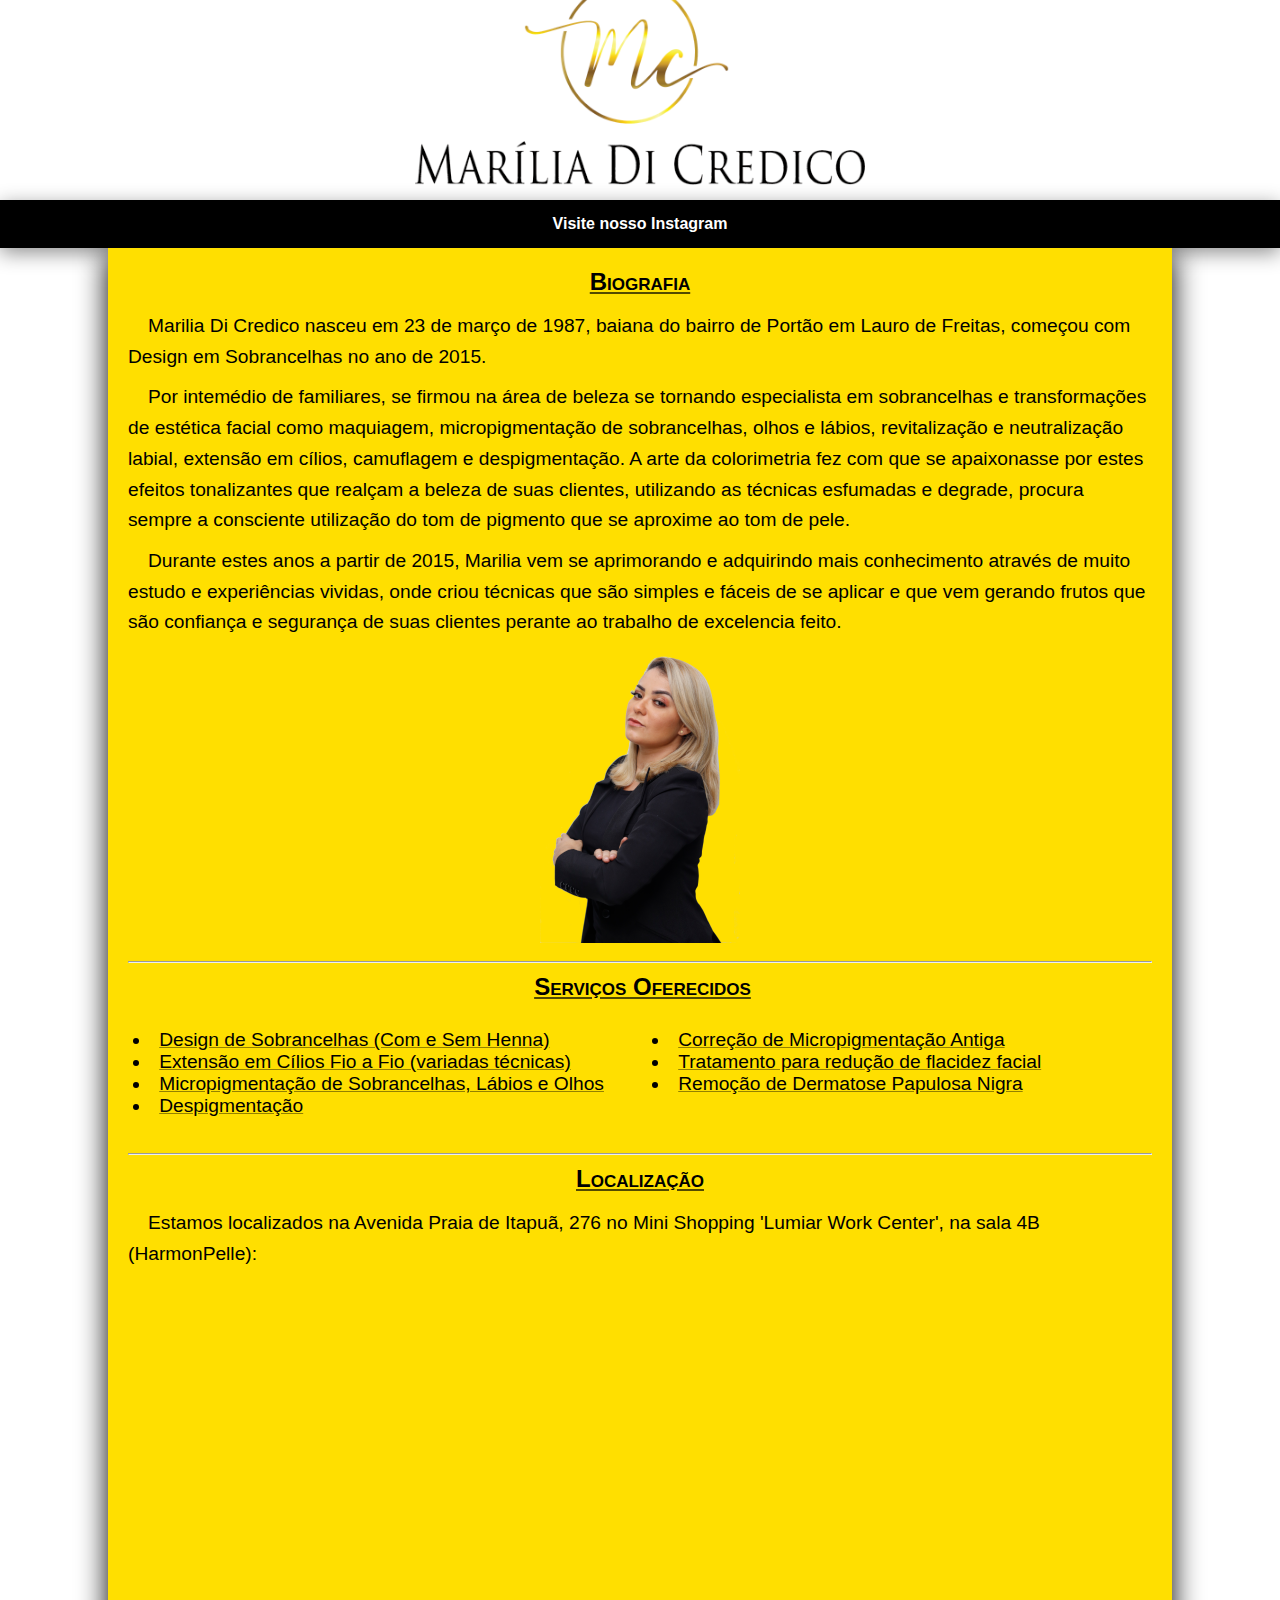
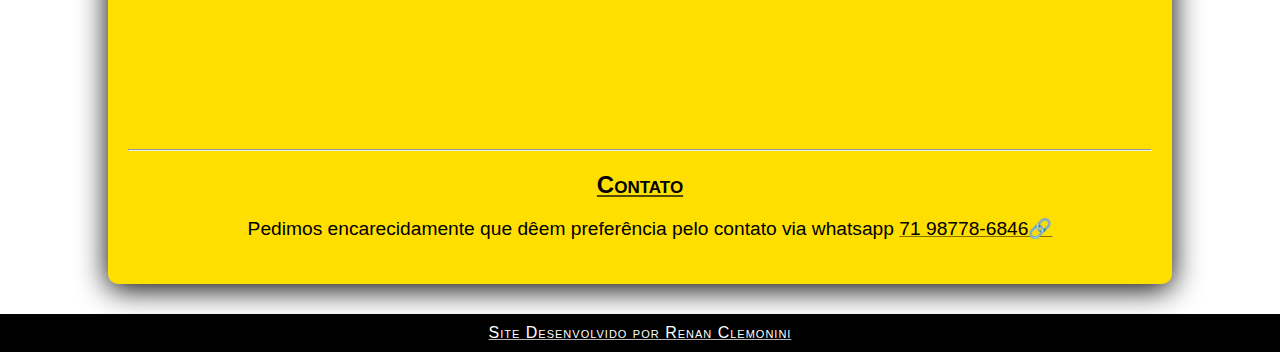
==== index.html @ b3e9a7a8 "new" ====
<!DOCTYPE html>
<html lang="pt-br">
<head>
    <meta charset="UTF-8">
    <meta http-equiv="X-UA-Compatible" content="IE=edge">
    <meta name="viewport" content="width=device-width, initial-scale=1.0">
    <title>Marília Di Credico</title>
    <link rel="shortcut icon" href="favicon.ico" type="image/x-icon">
    <link rel="stylesheet" href="style.css">
</head>
<body>
    <header id="container">
        
    </header>
    <nav>
        <a href="https://www.instagram.com/mariliadicredico.bioestetica/" target="_blank">Visite nosso Instagram</a>
    </nav>
    <main>
        <article>
            <div class="txt">
                <h2>Biografia</h2>
                <p>Marilia Di Credico nasceu em 23 de março de 1987, baiana do bairro de Portão em Lauro de Freitas, começou com Design em Sobrancelhas no ano de 2015.</p>
                <p>Por intemédio de familiares, se firmou na área de beleza se tornando especialista em sobrancelhas e transformações de estética facial como maquiagem, micropigmentação de sobrancelhas, olhos e lábios, revitalização e neutralização labial, extensão em cílios, camuflagem e despigmentação. A arte da colorimetria fez com que se apaixonasse por estes efeitos tonalizantes que realçam a beleza de suas clientes, utilizando as técnicas esfumadas e degrade, procura sempre a consciente utilização do tom de pigmento que se aproxime ao tom de pele.</p>
                <p>Durante estes anos a partir de 2015, Marilia vem se aprimorando e adquirindo mais conhecimento através de muito estudo e experiências vividas, onde criou técnicas que são simples e fáceis de se aplicar e que vem gerando frutos que são confiança e segurança de suas clientes perante ao trabalho de excelencia feito.</p>
            </div>

            
            
            <img src="imagens/marytransp200.png" alt="Mary">
            <br>
            <hr>

            <div class="list">
                <h2>Serviços Oferecidos</h2>
                <br>
                <ul>
                    <li>Design de Sobrancelhas (Com e Sem Henna)</li>
                    <li>Extensão em Cílios Fio a Fio (variadas técnicas)</li>
                    <li>Micropigmentação de Sobrancelhas, Lábios e Olhos</li>
                    <li>Despigmentação</li>
                    <li>Correção de Micropigmentação Antiga</li>
                    <li>Tratamento para redução de flacidez facial</li>
                    <li>Remoção de Dermatose Papulosa Nigra</li>
                </ul>
                <br>
            </div>

            <br>
            <hr>

            <div class="txt">
                <h2>Localização</h2>
                <p>Estamos localizados na Avenida Praia de Itapuã, 276 no Mini Shopping 'Lumiar Work Center', na sala 4B (HarmonPelle):</p>
            </div>

            <div class="map">
                <iframe src="https://www.google.com/maps/embed?pb=!1m14!1m8!1m3!1d15557.58734089737!2d-38.3041464!3d-12.8821851!3m2!1i1024!2i768!4f13.1!3m3!1m2!1s0x0%3A0xa782f5e2fa53f7b2!2sMar%C3%ADlia%20Di%20Credico%20-%20Especialista%20em%20Sobrancelhas%20Unissex!5e0!3m2!1spt-BR!2sbr!4v1653165193764!5m2!1spt-BR!2sbr" width="780" height="450" style="border:0;" allowfullscreen="" loading="lazy" referrerpolicy="no-referrer-when-downgrade"></iframe>
            </div>
            <hr>

            
            
            <aside>
                <h2>Contato</h2>
                <p>Pedimos encarecidamente que dêem preferência pelo contato via whatsapp <a class="wpp" href="https://api.whatsapp.com/send?1=pt_BR&phone=5571987786846" target="_blank">71 98778-6846&#x1F517</a></p>
            </aside>
        </article>
    </main>
    <footer>
        <p>Site Desenvolvido por Renan Clemonini</p>
    </footer>
</body>
</html>
---- style.css ----
@charset "UTF-8";

@import url('https://fonts.googleapis.com/css2?family=Cinzel:wght@400;500;600;700;800;900&display=swap');

@import url('https://fonts.googleapis.com/css2?family=Akshar:wght@300;400&display=swap');

@import url('https://fonts.googleapis.com/css2?family=Caveat:wght@400;500;600;700&display=swap');

:root{
    --cor0: rgb(255, 255, 255);
    --cor1: rgba(245, 245, 11, 0.932);
    --cor2: rgb(0, 0, 0);
    
    --fonte-titulo: 'Cinzel', serif;
    --fonte-subtitulo: 'Akshar', sans-serif;
    --fonte-padrao: Arial, sans-serif;

    --fontsize-p-web: 1.2em;
    --fontsize-p-mobile: 0.7em;

    --fontsize-h2: 1.5em;

    --fontsize-usual: 1em;
}

*{
    margin: 0px;
    padding: 0px;
}

body{
    background-color: white;

}

header#container{
    height: 200px;
    background-image: url('imagens/logocompleta_mary.png');
    background-repeat: no-repeat;
    background-position: center center;
    background-size: 50vh;
}

nav{
    padding: 15px;
    font-size: var(--fontweight-web);
    font-weight: normal;
    font-family: var(--fonte-padrao);
    text-align: center;
    background-color: var(--cor2);
    box-shadow: 0px 5px 20px rgba(0, 0, 0, 0.438);
}

nav > a{
    color: white;
    padding: 20px;
    text-decoration: none;
    font-weight: bold;
    transition-duration: .5s;
}

nav > a:hover{
    background-color: rgba(255, 255, 255, 0.507);
    padding: 8px;
    border-radius: 5px;
    color: black;
    font-weight: bold;
    text-decoration: underline;
}

main{
    max-width: 80vw;
    margin: auto;
    margin-bottom: 30px;
    padding: 10px 20px 15px 20px;
    background-color: #ffdf00;
    box-shadow: 0px 5px 30px rgb(0, 0, 0);
    border-bottom-left-radius: 10px;
    border-bottom-right-radius: 10px;
}

div.txt{
    padding-top: 10px;
}

div.list{
    padding-top: 10px;
    padding-left: 5px;
}

main h2{
    text-align: center;
    font-size: var(--fontsize-h2);
    font-family: var(--fonte-padrao);
    font-variant: small-caps;
    text-decoration: underline;
    text-decoration-color: rgba(0, 0, 0, 0.671);
    padding-bottom: 10px;
}

main p{
    font-size: var(--fontsize-p-web);
    font-family: var(--fonte-padrao);
    padding-top: 5px;
    padding-bottom: 5px;
    font-weight: normal;
    text-align: left;
    text-indent: 20px;
    line-height: 1.6em;
}

main img{
    display: block;
    margin: auto;
}

main ul {
    list-style-position: inside;
    font-size: var(--fontsize-p-web);
    font-family: var(--fonte-padrao);
    text-align: left;
    text-decoration: underline;
    text-decoration-color: rgba(0, 0, 0, 0.418);
    columns: 2;
    font-weight: normal;
}

div.map {
    padding: 10px;
}

div.map > iframe{
    width: 100%;
}

aside{
    padding: 10px;
    margin: 10px;
}

aside p{
    text-align: center;
    font-weight: normal;
}

aside a{
    font-size: var(--fontsize-p-web);
    color: black;
    transition-duration: .3s;
}

aside a.wpp{
    font-weight: normal;
    text-decoration-color: rgba(0, 0, 0, 0.486);
    font-size: var(--fontsize-usual);
}

aside a:hover{
    background-color: black;
    padding: 8px;
    border-radius: 5px;
    color: white;
    font-weight: bold;
    text-decoration: underline;
}

footer{
    background-color: black;
    color: white;
    font-size: var(--fontsize-usual);
    font-variant: small-caps;
    text-decoration: underline;
    text-decoration-color: rgba(255, 255, 255, 0.712);
    text-align: center;
    padding-top: 10px;
    padding-bottom: 10px;
    font-family: var(--fonte-padrao);
    letter-spacing: 1px;
}

@media (max-width: 1020px){
    header#container{
        background-size: 50vh;
    }
}

@media (max-width: 1000px){
    header#container{
        background-size: 250px;
    }
}

@media (max-width: 720px){
    header#container{
        background-size: 50vh;
    }

    nav{
        font-size: var(--fontsize-usual);
    }

    main{
        max-width: 75vw;
        font-size: var(--fontsize-usual);
    }

    footer{
        font-size: var(--fontsize-usual);
    }
}

@media (max-width: 600px){
    header#container{
        background-size: 50vh;
    }

    nav{
        font-size: var(--fontsize-usual);
    }

    main{
        max-width: 75vw;
        font-size: var(--fontsize-usual);
        padding-bottom: 10px;
    }

    main h2{
        font-size: var(--fontsize-h2);
    }

    div.txt{
        padding: 10px;
    }

    main ul{
        text-align: center;
    }

    footer{
        font-size: var(--fontsize-p-mobile);
    }
}

@media (max-width: 505px){
    header#container{
        height: 150px;
        background-size: 200px;
    }

    nav{
        font-size: var(--fontsize-usual);
    }

    main{
        font-size: var(--fontsize-p-mobile);
        max-width: 70vh;
    }

    main h2{
        font-size: var(--fontsize-h2);
    }

    main ul{
        text-align: center;
    }

    footer{
        font-size: var(--fontsize-usual);
    }
}

@media (max-width: 400px){
    header#container{
        height: 170px;
        background-size: 150px;
    }

    nav{
        font-size: var(--fontsize-usual);
    }

    main{
        font-size: var(--fontsize-p-mobile);
        max-width: 70vh;
    }

    main h2{
        font-size: var(--fontsize-h2);
    }

    main ul{
        text-align: center;
    }

    footer{
        font-size: var(--fontsize-p-mobile);
    }
}
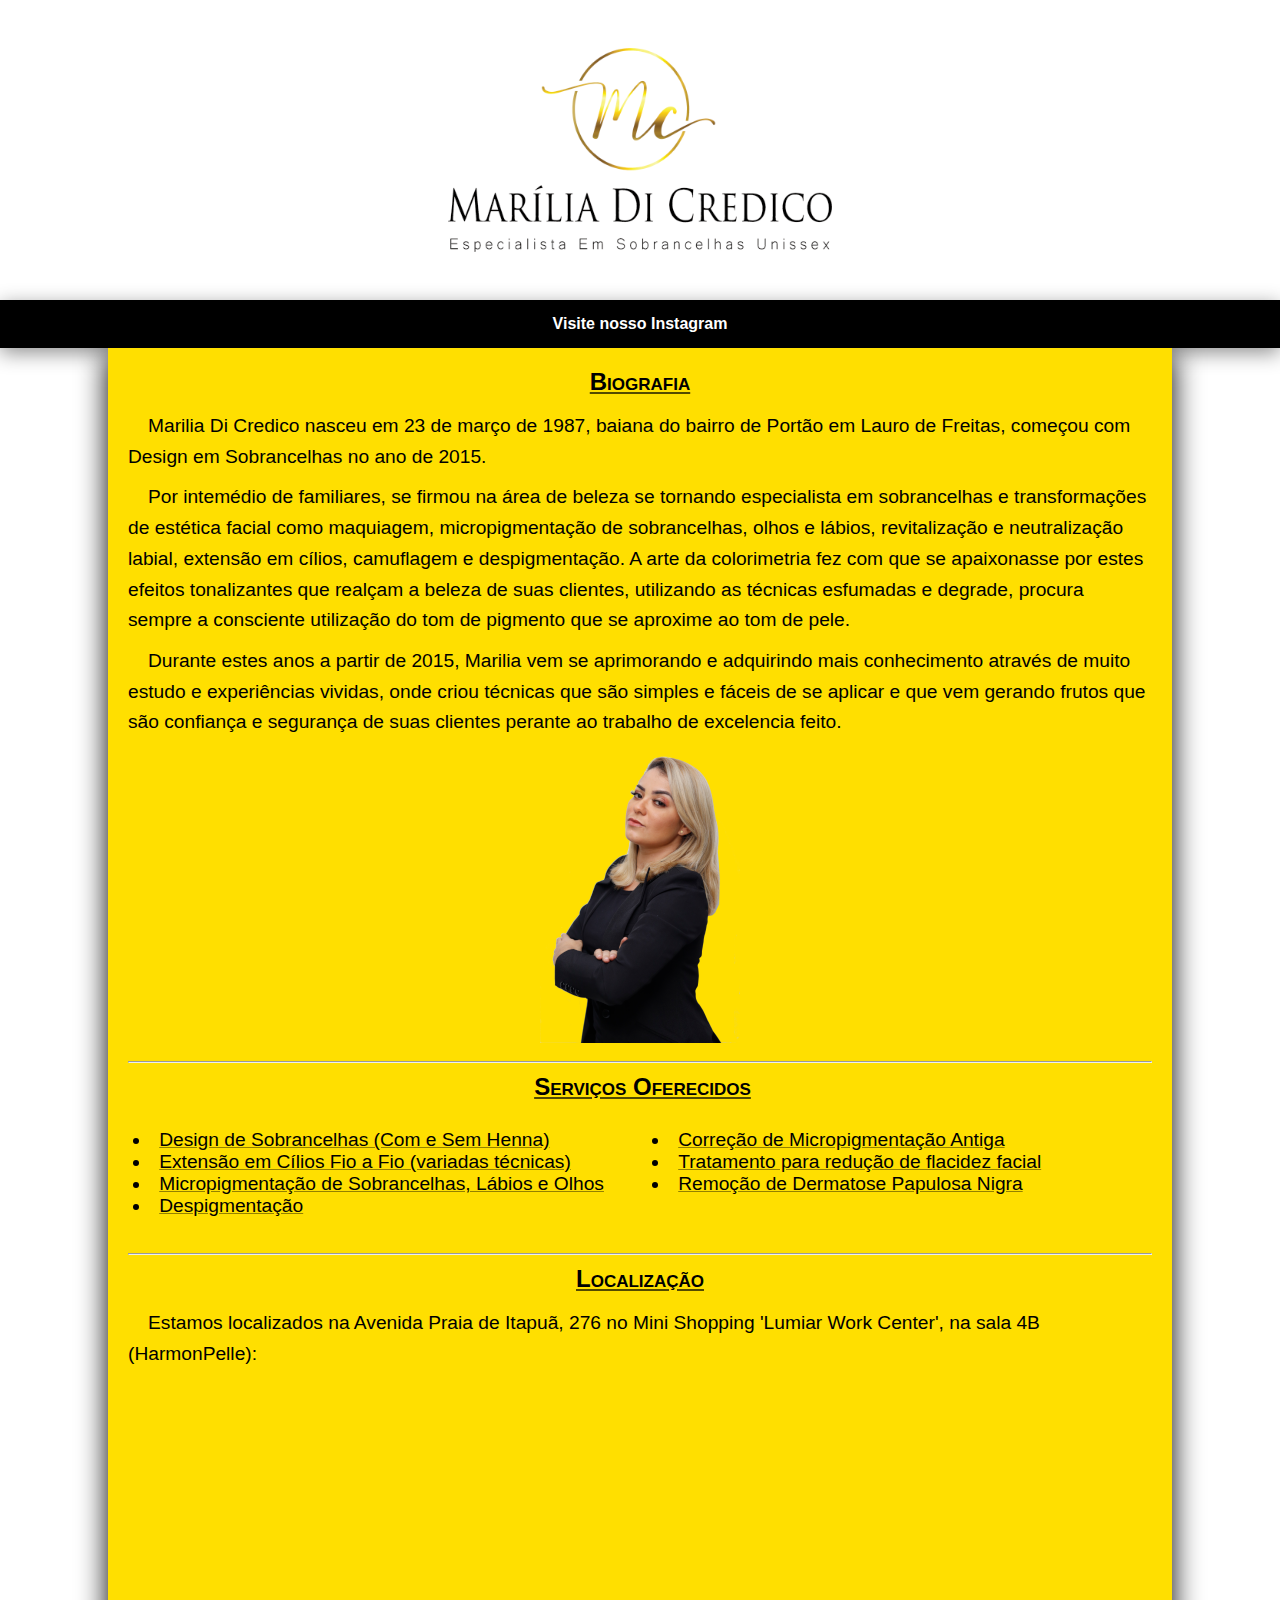
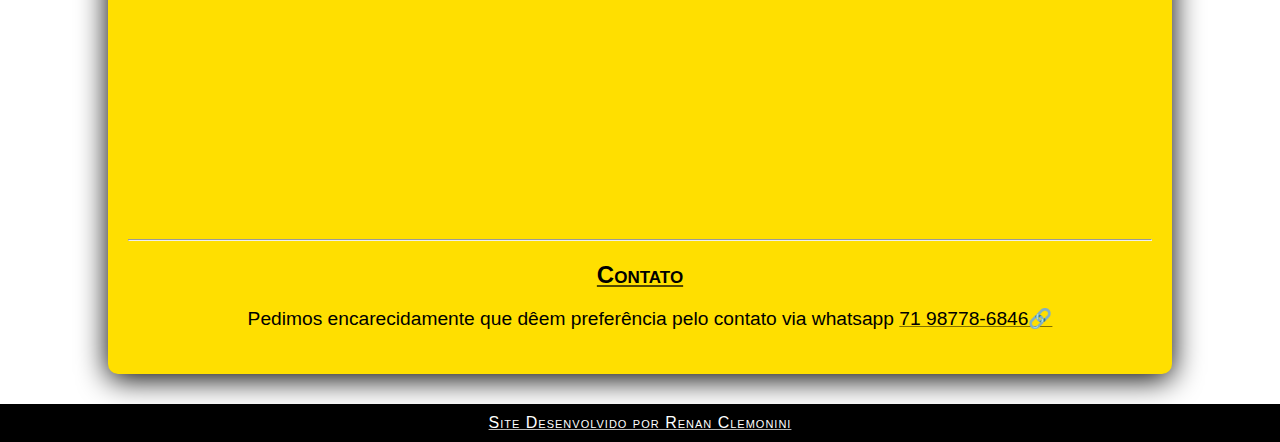
==== commit 5e397707: "atualizações no responsivo" ====
--- a/index.html
+++ b/index.html
@@ -59,7 +59,6 @@
             <hr>
 
             
-            
             <aside>
                 <h2>Contato</h2>
                 <p>Pedimos encarecidamente que dêem preferência pelo contato via whatsapp <a class="wpp" href="https://api.whatsapp.com/send?1=pt_BR&phone=5571987786846" target="_blank">71 98778-6846&#x1F517</a></p>
--- a/style.css
+++ b/style.css
@@ -38,7 +38,9 @@
     background-image: url('imagens/logocompleta_mary.png');
     background-repeat: no-repeat;
     background-position: center center;
-    background-size: 50vh;
+    background-size: 30%;
+    padding-top: 50px;
+    padding-bottom: 50px;
 }
 
 nav{
@@ -126,7 +128,7 @@
 }
 
 div.map {
-    padding: 10px;
+    padding: 5px;
 }
 
 div.map > iframe{
@@ -178,21 +180,23 @@
     letter-spacing: 1px;
 }
 
-@media (max-width: 1020px){
-    header#container{
-        background-size: 50vh;
+@media (max-width: 1100px){
+    header#container{
+        height: 230px;
+        padding: 0px;
     }
 }
 
 @media (max-width: 1000px){
     header#container{
-        background-size: 250px;
+        height: 200px;
+        padding: 0px;
     }
 }
 
 @media (max-width: 720px){
     header#container{
-        background-size: 50vh;
+        height: 180px;
     }
 
     nav{
@@ -211,7 +215,7 @@
 
 @media (max-width: 600px){
     header#container{
-        background-size: 50vh;
+        height: 130px
     }
 
     nav{
@@ -243,8 +247,8 @@
 
 @media (max-width: 505px){
     header#container{
-        height: 150px;
-        background-size: 200px;
+        height: 120px;
+        background-size: 150px;
     }
 
     nav{
@@ -253,7 +257,7 @@
 
     main{
         font-size: var(--fontsize-p-mobile);
-        max-width: 70vh;
+        max-width: 80%;
     }
 
     main h2{
@@ -271,7 +275,7 @@
 
 @media (max-width: 400px){
     header#container{
-        height: 170px;
+        height: 150px;
         background-size: 150px;
     }
 
@@ -281,13 +285,18 @@
 
     main{
         font-size: var(--fontsize-p-mobile);
-        max-width: 70vh;
+        max-width: 80%;
     }
 
     main h2{
         font-size: var(--fontsize-h2);
     }
 
+    div.list{
+        padding-top: 10px;
+        padding-left: 0px;
+    }
+
     main ul{
         text-align: center;
     }
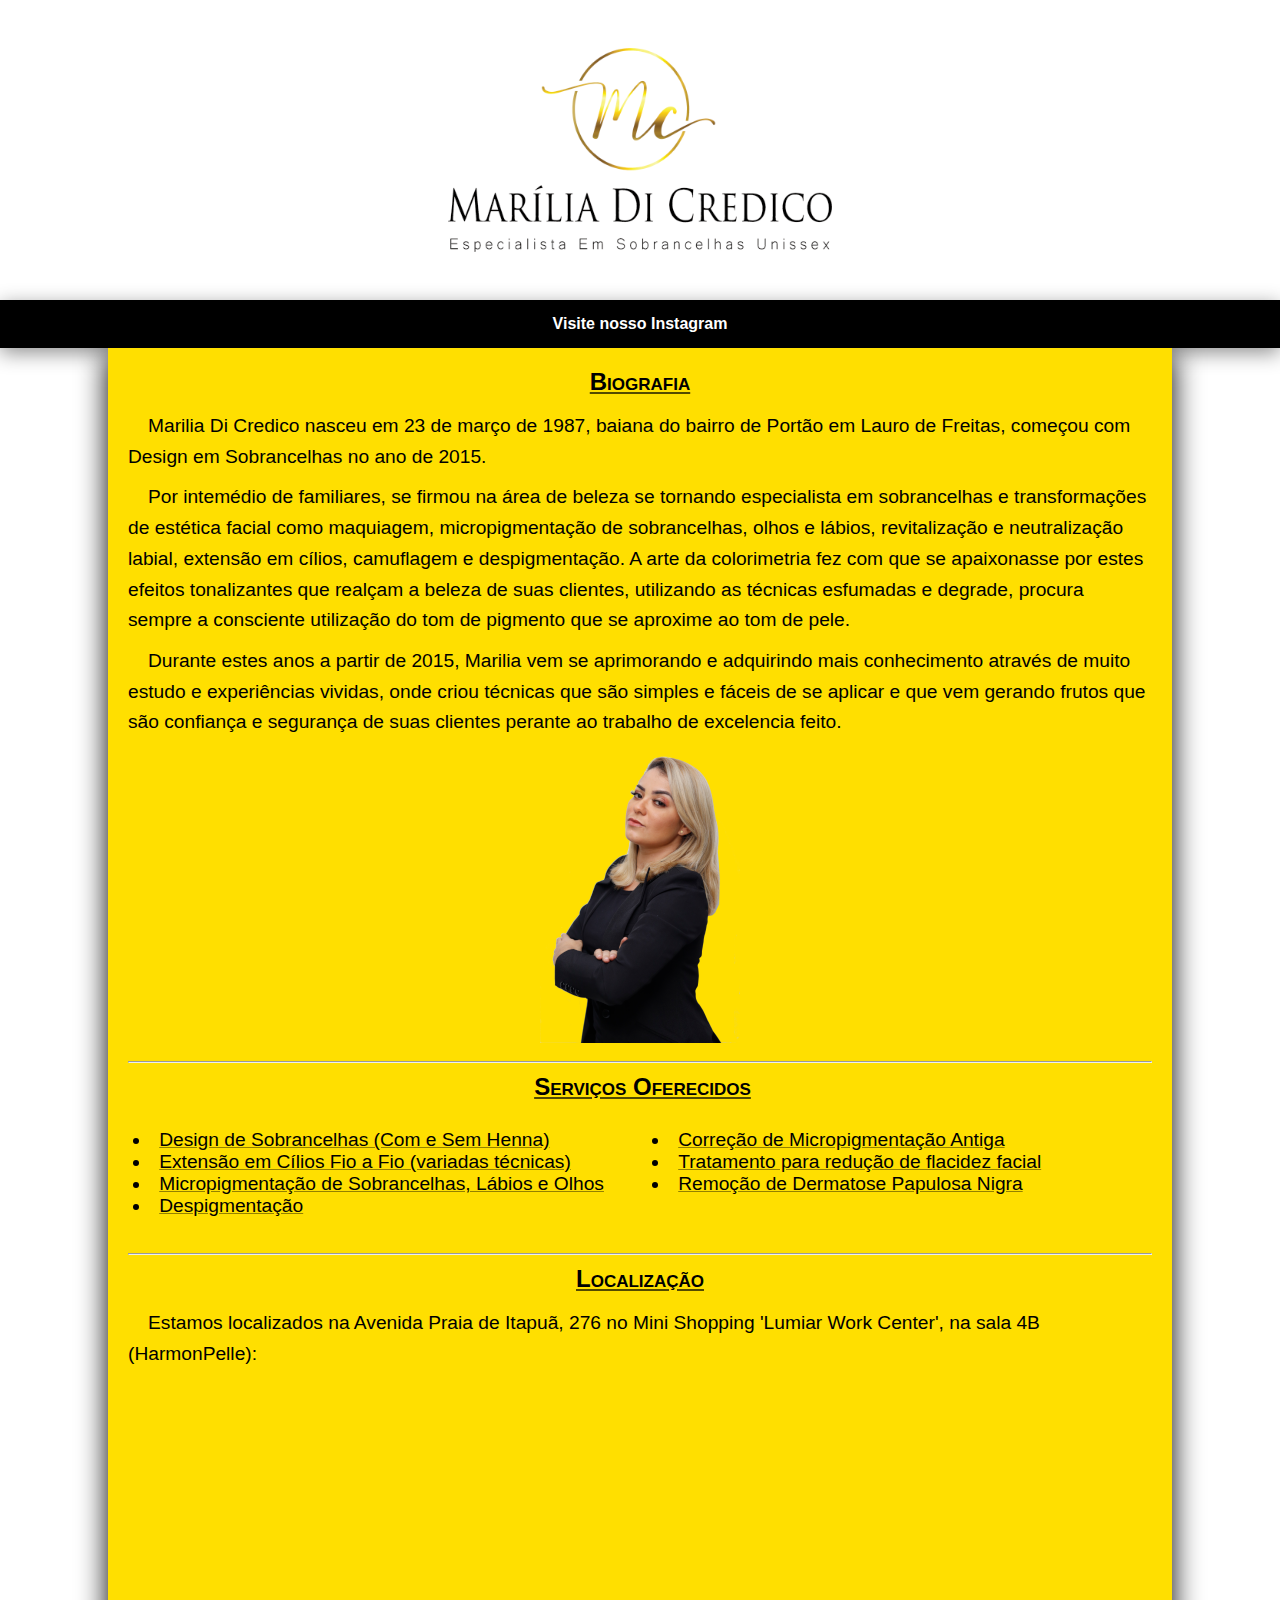
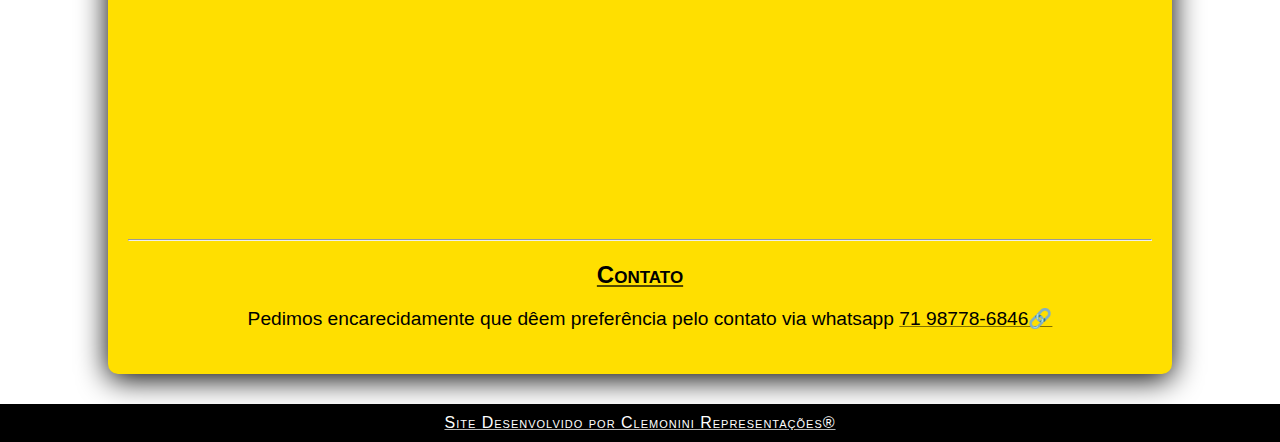
==== commit 158db77a: "Update index.html" ====
--- a/index.html
+++ b/index.html
@@ -66,7 +66,7 @@
         </article>
     </main>
     <footer>
-        <p>Site Desenvolvido por Renan Clemonini</p>
+        <p>Site Desenvolvido por Clemonini Representações&reg;</p>
     </footer>
 </body>
 </html>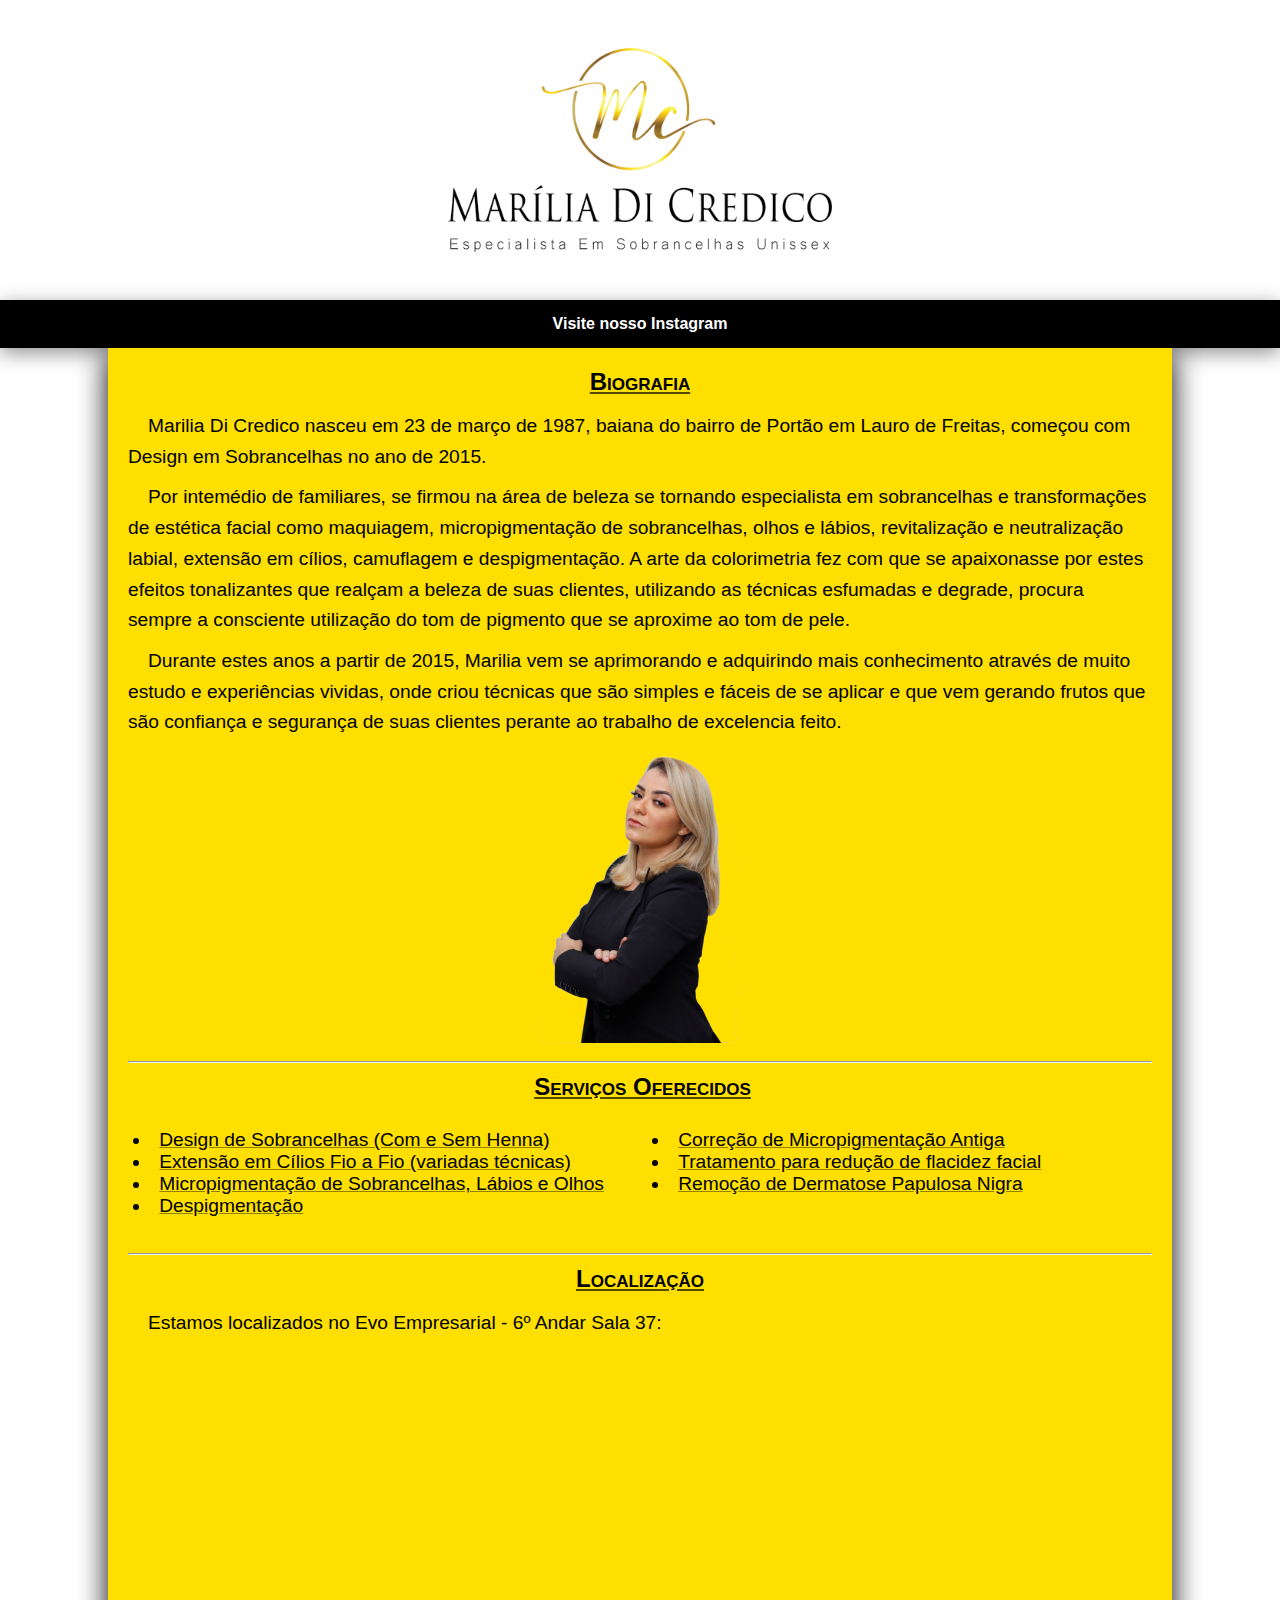
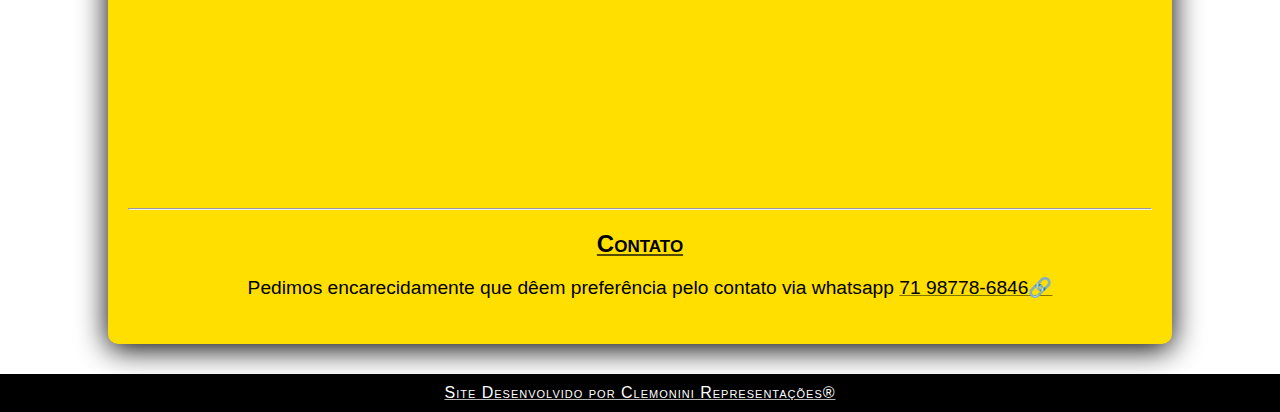
==== commit 8df4e732: "alteração no endereço" ====
--- a/index.html
+++ b/index.html
@@ -50,7 +50,7 @@
 
             <div class="txt">
                 <h2>Localização</h2>
-                <p>Estamos localizados na Avenida Praia de Itapuã, 276 no Mini Shopping 'Lumiar Work Center', na sala 4B (HarmonPelle):</p>
+                <p>Estamos localizados no Evo Empresarial - 6º Andar Sala 37:</p>
             </div>
 
             <div class="map">
@@ -68,5 +68,6 @@
     <footer>
         <p>Site Desenvolvido por Clemonini Representações&reg;</p>
     </footer>
+    <script src="index.js"></script>
 </body>
 </html>--- a/style.css
+++ b/style.css
@@ -71,7 +71,7 @@
 }
 
 main{
-    max-width: 80vw;
+    max-width: 80%;
     margin: auto;
     margin-bottom: 30px;
     padding: 10px 20px 15px 20px;
@@ -204,7 +204,7 @@
     }
 
     main{
-        max-width: 75vw;
+        max-width: 80%;
         font-size: var(--fontsize-usual);
     }
 
@@ -275,7 +275,7 @@
 
 @media (max-width: 400px){
     header#container{
-        height: 150px;
+        height: 120px;
         background-size: 150px;
     }
 
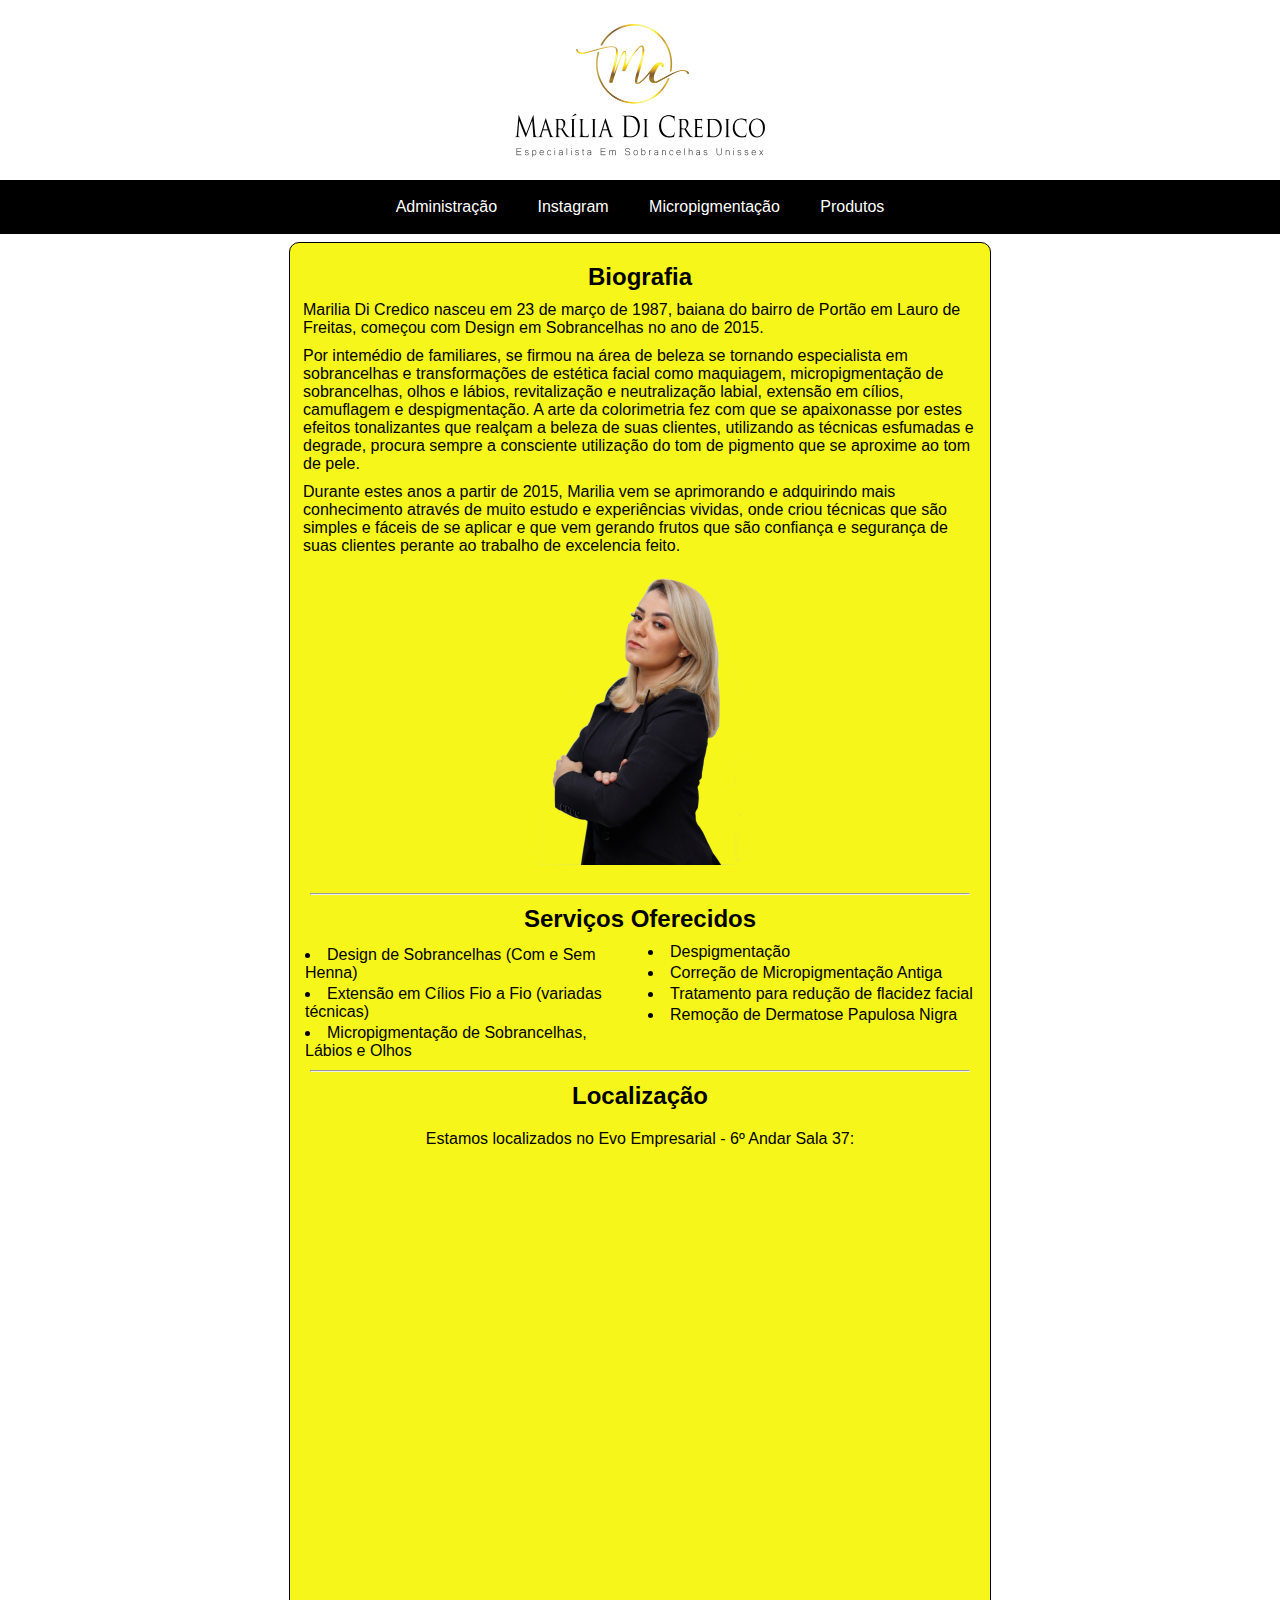
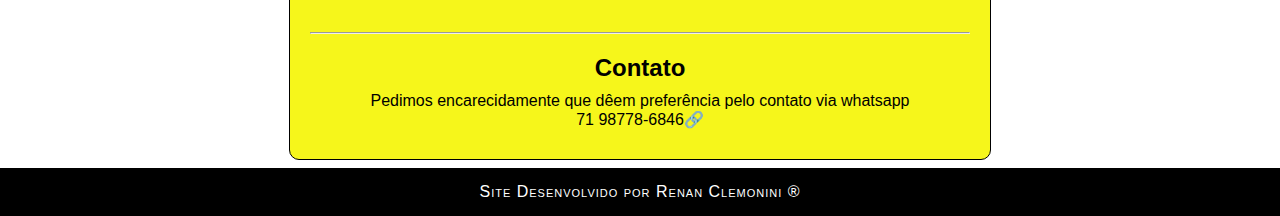
==== commit e0869704: "site empresa" ====
--- a/index.html
+++ b/index.html
@@ -5,69 +5,67 @@
     <meta http-equiv="X-UA-Compatible" content="IE=edge">
     <meta name="viewport" content="width=device-width, initial-scale=1.0">
     <title>Marília Di Credico</title>
+    <link rel="stylesheet" href="https://fonts.googleapis.com/css2?family=Material+Symbols+Outlined:opsz,wght,FILL,GRAD@20..48,100..700,0..1,-50..200" />
     <link rel="shortcut icon" href="favicon.ico" type="image/x-icon">
-    <link rel="stylesheet" href="style.css">
+    <link rel="stylesheet" href="css/mobile-first.css">
+    <link rel="stylesheet" href="css/general.css">
+    <script src="index.js"></script>
 </head>
-<body>
+<body onresize="mudouTamanho()">
     <header id="container">
         
     </header>
-    <nav>
-        <a href="https://www.instagram.com/mariliadicredico.bioestetica/" target="_blank">Visite nosso Instagram</a>
-    </nav>
+    <span id="menuBurguer" class="material-symbols-outlined" onclick="clickMenu()">
+        menu
+    </span>
+    <menu id="itensMenu">
+        <ul>
+            <li><a href="#">Administração</a></li>
+            <li><a href="https://www.instagram.com/mariliadicredico.bioestetica/" target="_blank">Instagram</a></li>
+            <li><a href="#">Micropigmentação</a></li>
+            <li><a href="#">Produtos</a></li>
+        </ul>
+    </menu>
     <main>
         <article>
-            <div class="txt">
-                <h2>Biografia</h2>
-                <p>Marilia Di Credico nasceu em 23 de março de 1987, baiana do bairro de Portão em Lauro de Freitas, começou com Design em Sobrancelhas no ano de 2015.</p>
-                <p>Por intemédio de familiares, se firmou na área de beleza se tornando especialista em sobrancelhas e transformações de estética facial como maquiagem, micropigmentação de sobrancelhas, olhos e lábios, revitalização e neutralização labial, extensão em cílios, camuflagem e despigmentação. A arte da colorimetria fez com que se apaixonasse por estes efeitos tonalizantes que realçam a beleza de suas clientes, utilizando as técnicas esfumadas e degrade, procura sempre a consciente utilização do tom de pigmento que se aproxime ao tom de pele.</p>
-                <p>Durante estes anos a partir de 2015, Marilia vem se aprimorando e adquirindo mais conhecimento através de muito estudo e experiências vividas, onde criou técnicas que são simples e fáceis de se aplicar e que vem gerando frutos que são confiança e segurança de suas clientes perante ao trabalho de excelencia feito.</p>
-            </div>
+            <h2>Biografia</h2>
 
-            
-            
+            <p>Marilia Di Credico nasceu em 23 de março de 1987, baiana do bairro de Portão em Lauro de Freitas, começou com Design em Sobrancelhas no ano de 2015.</p>
+            <p>Por intemédio de familiares, se firmou na área de beleza se tornando especialista em sobrancelhas e transformações de estética facial como maquiagem, micropigmentação de sobrancelhas, olhos e lábios, revitalização e neutralização labial, extensão em cílios, camuflagem e despigmentação. A arte da colorimetria fez com que se apaixonasse por estes efeitos tonalizantes que realçam a beleza de suas clientes, utilizando as técnicas esfumadas e degrade, procura sempre a consciente utilização do tom de pigmento que se aproxime ao tom de pele.</p>
+            <p>Durante estes anos a partir de 2015, Marilia vem se aprimorando e adquirindo mais conhecimento através de muito estudo e experiências vividas, onde criou técnicas que são simples e fáceis de se aplicar e que vem gerando frutos que são confiança e segurança de suas clientes perante ao trabalho de excelencia feito.</p>
+
             <img src="imagens/marytransp200.png" alt="Mary">
             <br>
             <hr>
 
-            <div class="list">
-                <h2>Serviços Oferecidos</h2>
-                <br>
-                <ul>
-                    <li>Design de Sobrancelhas (Com e Sem Henna)</li>
-                    <li>Extensão em Cílios Fio a Fio (variadas técnicas)</li>
-                    <li>Micropigmentação de Sobrancelhas, Lábios e Olhos</li>
-                    <li>Despigmentação</li>
-                    <li>Correção de Micropigmentação Antiga</li>
-                    <li>Tratamento para redução de flacidez facial</li>
-                    <li>Remoção de Dermatose Papulosa Nigra</li>
-                </ul>
-                <br>
-            </div>
+            <h2>Serviços Oferecidos</h2>
+            <ul>
+                <li>Design de Sobrancelhas (Com e Sem Henna)</li>
+                <li>Extensão em Cílios Fio a Fio (variadas técnicas)</li>
+                <li>Micropigmentação de Sobrancelhas, Lábios e Olhos</li>
+                <li>Despigmentação</li>
+                <li>Correção de Micropigmentação Antiga</li>
+                <li>Tratamento para redução de flacidez facial</li>
+                <li>Remoção de Dermatose Papulosa Nigra</li>
+            </ul>
 
-            <br>
             <hr>
-
-            <div class="txt">
-                <h2>Localização</h2>
-                <p>Estamos localizados no Evo Empresarial - 6º Andar Sala 37:</p>
-            </div>
+            <h2>Localização</h2>
 
             <div class="map">
+                <p>Estamos localizados no Evo Empresarial - 6º Andar Sala 37:</p>
                 <iframe src="https://www.google.com/maps/embed?pb=!1m14!1m8!1m3!1d15557.58734089737!2d-38.3041464!3d-12.8821851!3m2!1i1024!2i768!4f13.1!3m3!1m2!1s0x0%3A0xa782f5e2fa53f7b2!2sMar%C3%ADlia%20Di%20Credico%20-%20Especialista%20em%20Sobrancelhas%20Unissex!5e0!3m2!1spt-BR!2sbr!4v1653165193764!5m2!1spt-BR!2sbr" width="780" height="450" style="border:0;" allowfullscreen="" loading="lazy" referrerpolicy="no-referrer-when-downgrade"></iframe>
             </div>
             <hr>
 
-            
-            <aside>
+            <div class="contato">
                 <h2>Contato</h2>
                 <p>Pedimos encarecidamente que dêem preferência pelo contato via whatsapp <a class="wpp" href="https://api.whatsapp.com/send?1=pt_BR&phone=5571987786846" target="_blank">71 98778-6846&#x1F517</a></p>
-            </aside>
+            </div>
         </article>
     </main>
     <footer>
-        <p>Site Desenvolvido por Clemonini Representações&reg;</p>
+        <p>Site Desenvolvido por Renan Clemonini &reg;</p>
     </footer>
-    <script src="index.js"></script>
 </body>
 </html>--- a/css/mobile-first.css
+++ b/css/mobile-first.css
@@ -0,0 +1,173 @@
+@charset "UTF-8";
+
+@import url('https://fonts.googleapis.com/css2?family=Cinzel:wght@400;500;600;700;800;900&display=swap');
+
+@import url('https://fonts.googleapis.com/css2?family=Akshar:wght@300;400&display=swap');
+
+@import url('https://fonts.googleapis.com/css2?family=Caveat:wght@400;500;600;700&display=swap');
+
+:root{
+    --cor0: #ffffff;
+    --cor1: #f5f50bee;
+    --cor2: #000000;
+    
+    --fonte-titulo: 'Cinzel', serif;
+    --fonte-subtitulo: 'Akshar', sans-serif;
+    --fonte-padrao: Arial, sans-serif;
+
+    --fontsize-p-web: 1em;
+    --fontsize-p-mobile: 0.8em;
+
+    --fontsize-h2: 1.5em;
+
+    --fontsize-usual: 1em;
+}
+
+*{
+    margin: 0px;
+    padding: 0px;
+    font-family: var(--fonte-padrao);
+}
+
+header#container{
+    height: 180px;
+    background-image: url(../imagens/logocompleta_mary.png);
+    background-repeat: no-repeat;
+    background-position: center center;
+    background-size: 250px;
+}
+
+span#menuBurguer{
+    background-color: var(--cor2);
+    color: #ffffff;
+    display: block;
+    text-align: center;
+    padding: 10px;
+    cursor: pointer;
+}
+
+span#menuBurguer:hover{
+    color: var(--cor1);
+}
+
+menu{
+    display: none;
+}
+
+menu > ul{
+    list-style-type: none;
+}
+
+menu > ul > li > a{
+    display: block;
+    font-size: var(--fontsize-p-mobile);
+    padding: 10px;
+    margin: 8px;
+    text-decoration: none;
+    text-align: center;
+    background-color: var(--cor2);
+    color: var(--cor0);
+    border-radius: 10px;
+}
+
+menu > ul > li > a:hover{
+    color: var(--cor1);
+}
+
+main{
+    width: 85vw;
+    background-color: var(--cor1);
+    margin: 8px auto;
+    border: 1px solid var(--cor2);
+    padding: 10px;
+    border-radius: 10px;
+}
+
+article > h2{
+    text-align: center;
+    margin: 10px 0px;
+}
+
+article > p{
+    margin: 10px 3px;
+    font-size: var(--fontsize-p-mobile);
+}
+
+article > img{
+    display: block;
+    margin: auto;
+}
+
+article > ul{
+    margin: 5px;
+    list-style-position: inside;
+    font-size: var(--fontsize-p-mobile);
+    font-family: var(--fonte-padrao);
+    text-align: center;
+    text-decoration-color: rgba(0, 0, 0, 0.418);
+    columns: 2;
+    font-weight: normal;
+}
+
+article > ul > li{
+    margin: 3px 0px;
+}
+
+hr{
+    margin: 10px;
+}
+
+div.map{
+    padding: 10px;
+    text-align: center;
+}
+
+div.map > p{
+    margin-bottom: 10px;
+}
+
+iframe{
+    width: 100%;
+}
+
+.contato{
+    text-align: center;
+    margin: 10px;
+    padding: 10px;
+}
+
+.contato > h2{
+    margin-bottom: 10px;
+}
+
+article > a{
+    font-size: var(--fontsize-p-mobile);
+    color: black;
+}
+
+a.wpp{
+    color: var(--cor2);
+    display: inline-block;
+    transition-duration: .3s;
+    font-weight: normal;
+    text-decoration: none;
+    font-size: var(--fontsize-usual);
+}
+
+a.wpp:hover{
+    background-color: black;
+    padding: 5px;
+    border-radius: 5px;
+    color: white;
+    text-decoration: underline;
+}
+
+footer{
+    background-color: var(--cor2);
+    color: var(--cor0);
+    font-size: var(--fontsize-p-mobile);
+    font-variant: small-caps;
+    text-align: center;
+    padding: 10px 0px;
+    letter-spacing: 1px;
+}
--- a/css/general.css
+++ b/css/general.css
@@ -0,0 +1,49 @@
+@charset "UTF-8";
+
+@media only screen and (min-width: 768px){
+    span#menuBurguer{
+        display: none;
+    }
+
+    menu{
+        display: block;
+        text-align: center;
+    }
+
+    menu > ul{
+        
+        background-color: black;
+    }
+
+    menu > ul > li {
+        display: inline-block;
+    }
+
+    menu > ul > li > a{
+        font-size: var(--fontsize-p-web);
+    }
+
+    menu > ul > li > a:hover{
+        color: var(--cor1);
+        background-color: var(--cor2);
+        text-decoration: underline;
+    }
+
+    main{
+        width: 680px;
+    }
+
+    article > p{
+        font-size: var(--fontsize-p-web);
+    }
+
+    article > ul{
+        font-size: var(--fontsize-p-web);
+        text-align: left;
+    }
+
+    footer{
+        padding: 15px 0px;
+        font-size: var(--fontsize-p-web);
+    }
+}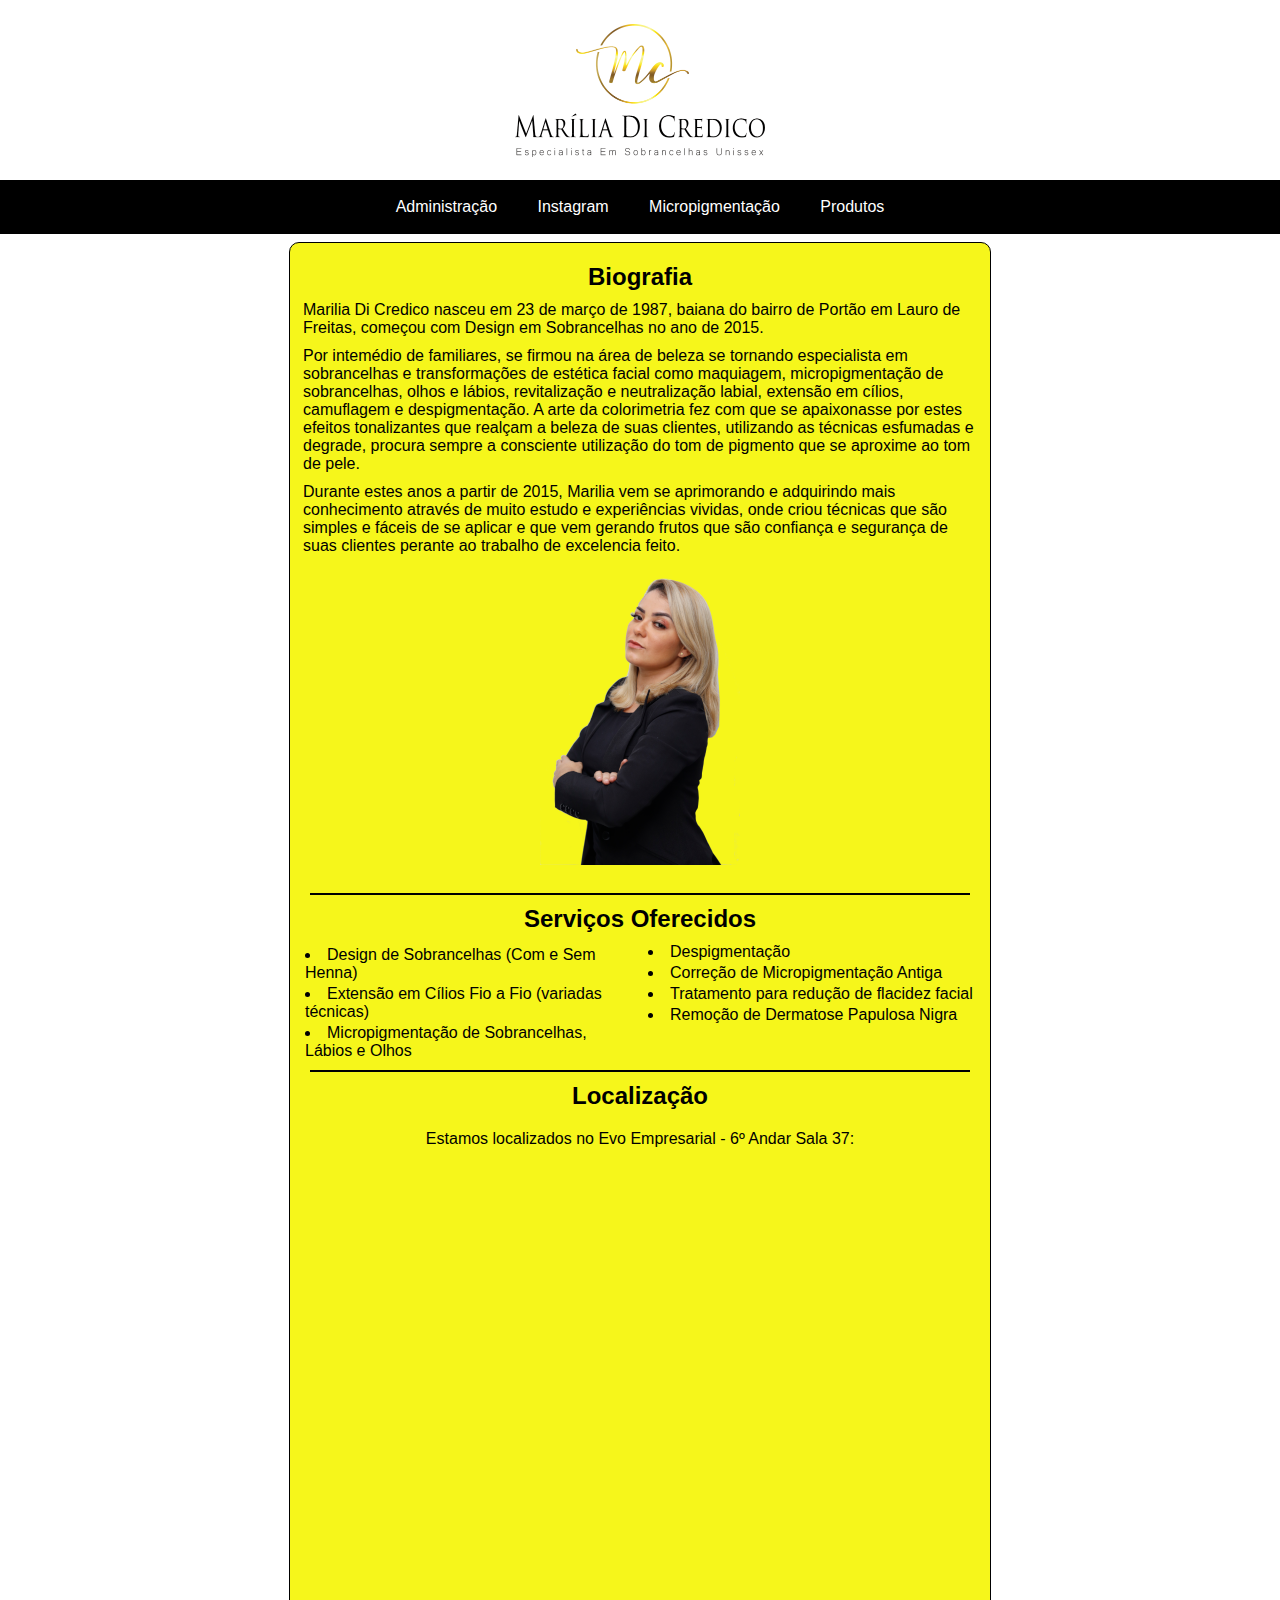
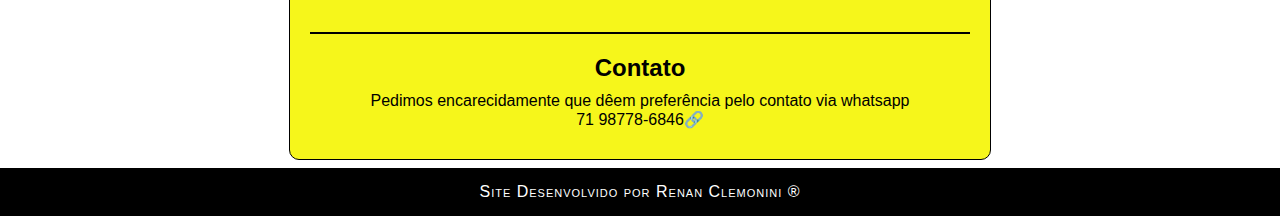
==== commit 0f58ec1a: "parte produtos" ====
--- a/index.html
+++ b/index.html
@@ -4,12 +4,12 @@
     <meta charset="UTF-8">
     <meta http-equiv="X-UA-Compatible" content="IE=edge">
     <meta name="viewport" content="width=device-width, initial-scale=1.0">
-    <title>Marília Di Credico</title>
     <link rel="stylesheet" href="https://fonts.googleapis.com/css2?family=Material+Symbols+Outlined:opsz,wght,FILL,GRAD@20..48,100..700,0..1,-50..200" />
     <link rel="shortcut icon" href="favicon.ico" type="image/x-icon">
     <link rel="stylesheet" href="css/mobile-first.css">
     <link rel="stylesheet" href="css/general.css">
-    <script src="index.js"></script>
+    <script src="./js/index.js"></script>
+    <title>Marília Di Credico - Home</title>
 </head>
 <body onresize="mudouTamanho()">
     <header id="container">
@@ -20,10 +20,10 @@
     </span>
     <menu id="itensMenu">
         <ul>
-            <li><a href="#">Administração</a></li>
+            <li><a href="adm.html" target="_self">Administração</a></li>
             <li><a href="https://www.instagram.com/mariliadicredico.bioestetica/" target="_blank">Instagram</a></li>
-            <li><a href="#">Micropigmentação</a></li>
-            <li><a href="#">Produtos</a></li>
+            <li><a href="micropig.html" target="_self">Micropigmentação</a></li>
+            <li><a href="produtos.html" target="_self">Produtos</a></li>
         </ul>
     </menu>
     <main>
--- a/css/mobile-first.css
+++ b/css/mobile-first.css
@@ -113,8 +113,48 @@
     margin: 3px 0px;
 }
 
+div#caixaMaior{
+    
+}
+
+div#caixaProduto{
+    padding: 10px 0px;
+    margin: 10px 0px;
+    display: flex;
+    flex-direction: column;
+    justify-content: space-around;
+    align-items: center;
+}
+
+.primeiroProduto{
+    margin-top: 0px;
+}
+
+.imagem{
+    width: 75px;
+    margin: 10px 0px;
+}
+
+div#caixaProduto > p{
+    font-weight: bold;
+    font-size: var(--fontsize-p-mobile);
+    margin: 5px 0px;
+}
+
+div#caixaProduto > p > a{
+    font-weight: normal;
+    text-decoration: none;
+}
+
+div#caixaProduto > p > a:hover{
+    text-decoration: underline;
+    color: var(--cor2);
+    font-weight: bold;
+}
+
 hr{
     margin: 10px;
+    border: 1px solid var(--cor2);
 }
 
 div.map{
--- a/css/general.css
+++ b/css/general.css
@@ -42,6 +42,14 @@
         text-align: left;
     }
 
+    .imagem{
+        width: 150px;
+    }
+
+    div#caixaProduto > p{
+        font-size: var(--fontsize-p-web);
+    }
+
     footer{
         padding: 15px 0px;
         font-size: var(--fontsize-p-web);
